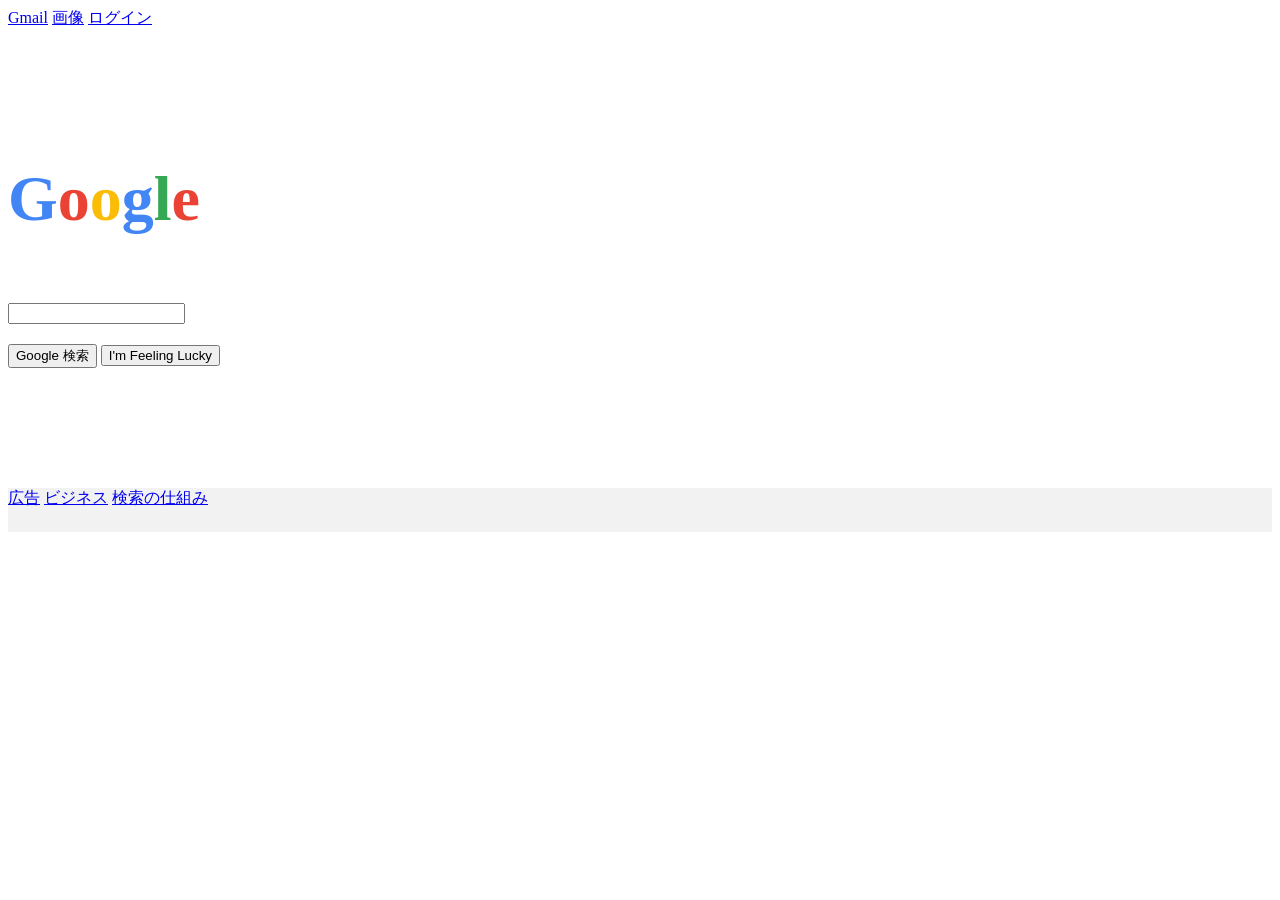
==== Sources/TestServer/Resources/google.html @ 3a3ecd3b "Add a Google-style test page and screenshot to the README" ====
<html>
  <head>
    <style>
      h1 { font-size: 64px; font-weight: bold; }
    </style>
  </head>
  <body>
    <div>
      <a href="/">Gmail</a>
      <a href="/">画像</a>
      <a href="/form">ログイン</a>
    </div>

    <div style="height: 90px"></div>

    <h1><span style="color: #4285f4">G</span><span style="color: #ea4335">o</span><span style="color: #fbbc05">o</span><span style="color: #4285f4">g</span><span style="color: #34a853">l</span><span style="color: #ea4335">e</span></h1>

    <div style="height: 24px"></div>

    <div>
      <input value="">
    </div>

    <div style="height: 20px"></div>

    <div>
      <button>Google 検索</button>
      <button>I'm Feeling Lucky</button>
    </div>

    <div style="height: 120px"></div>

    <div style="height: 44px; background-color: #f2f2f2">
      <a href="/">広告</a>
      <a href="/">ビジネス</a>
      <a href="/">検索の仕組み</a>
    </div>
  </body>
</html>
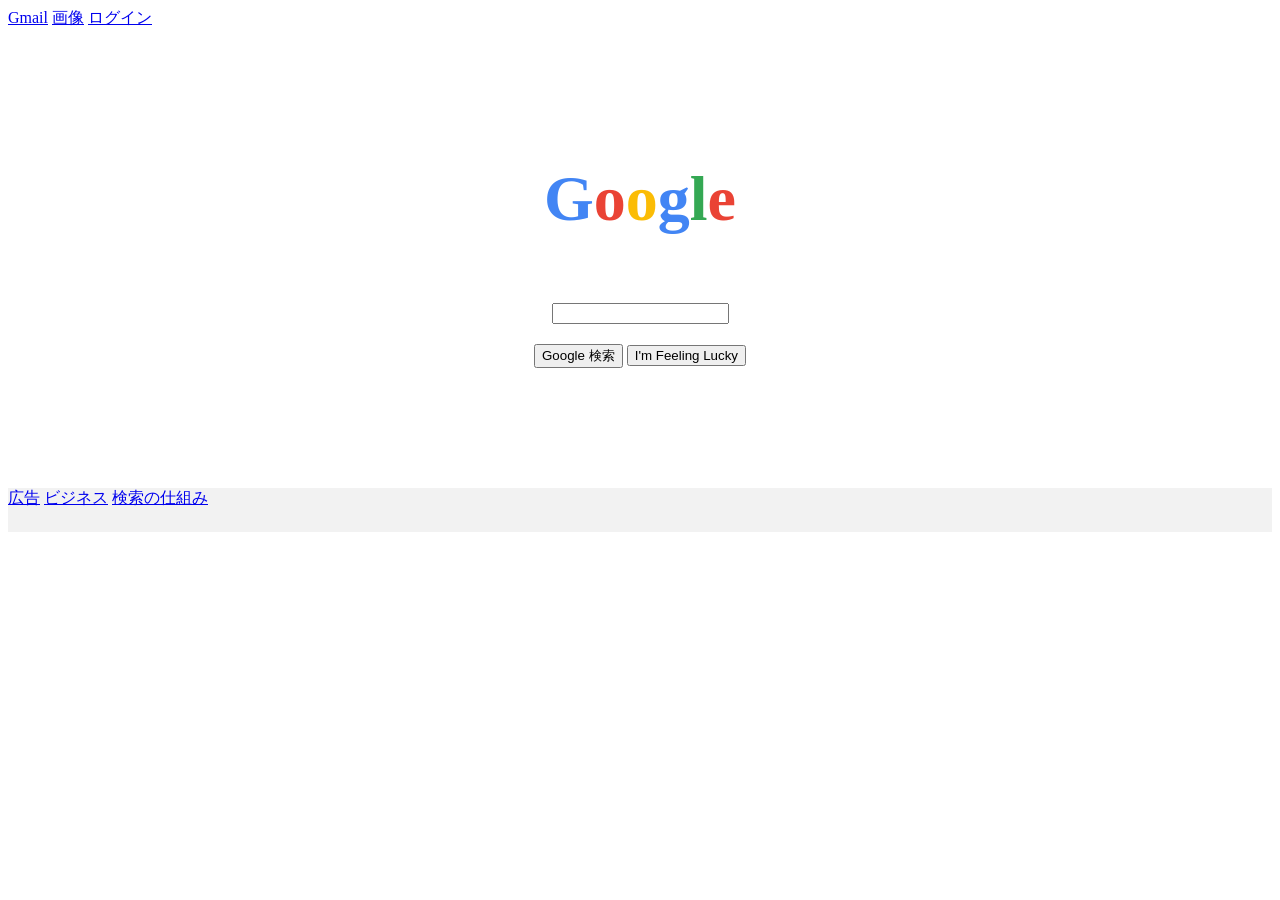
==== commit 315d9d68: "Add center alignment: text-align: center and margin: auto Support horizontal centering in two ways: " ====
--- a/Sources/TestServer/Resources/google.html
+++ b/Sources/TestServer/Resources/google.html
@@ -1,7 +1,7 @@
 <html>
   <head>
     <style>
-      h1 { font-size: 64px; font-weight: bold; }
+      h1 { font-size: 64px; font-weight: bold; text-align: center; }
     </style>
   </head>
   <body>
@@ -17,13 +17,13 @@
 
     <div style="height: 24px"></div>
 
-    <div>
+    <div style="text-align: center">
       <input value="">
     </div>
 
     <div style="height: 20px"></div>
 
-    <div>
+    <div style="text-align: center">
       <button>Google 検索</button>
       <button>I'm Feeling Lucky</button>
     </div>
